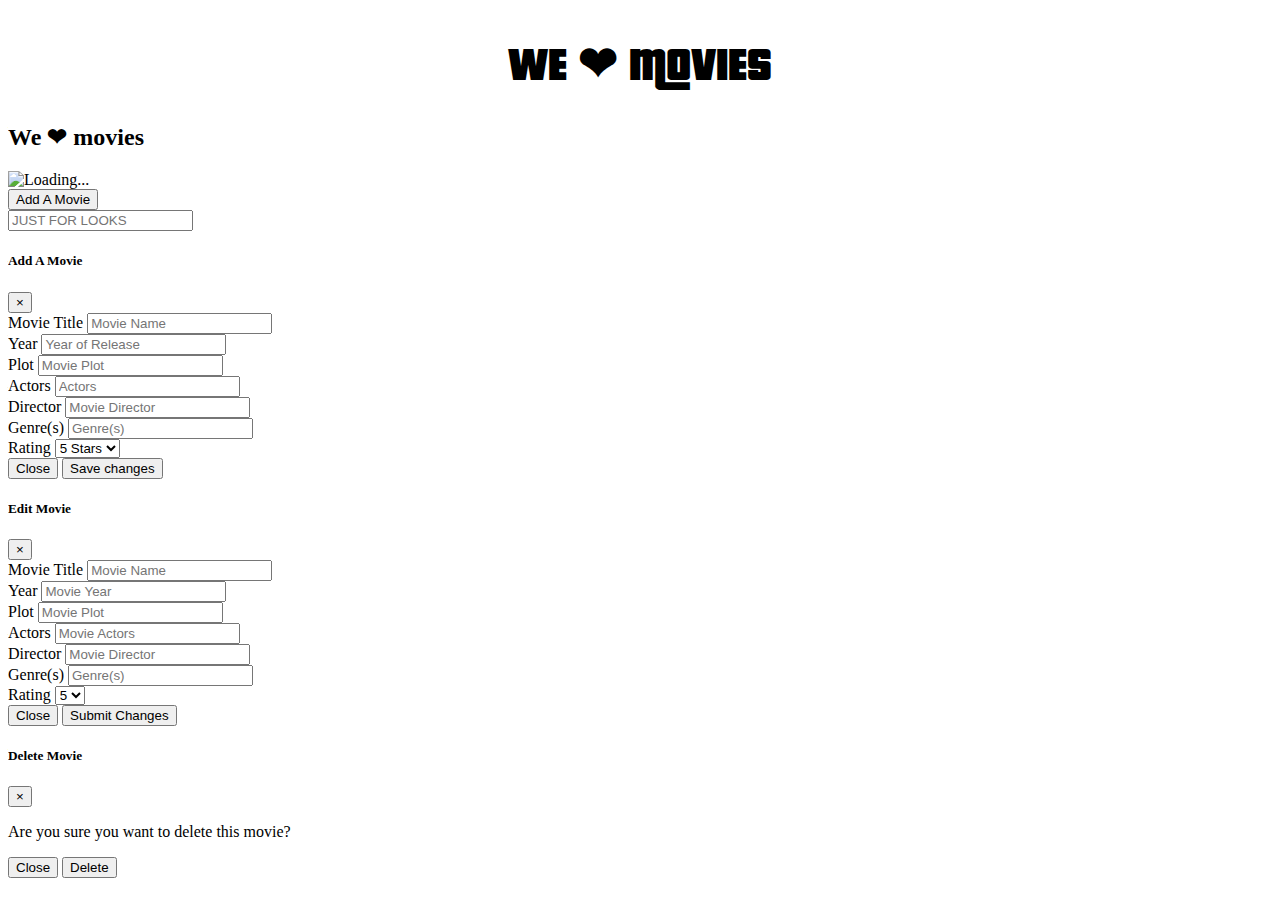
==== movie_app.html @ 2e888e26 "css added" ====
<!DOCTYPE html>
<html lang="en">
<head>
    <meta charset="UTF-8">
    <title>Title</title>
    <link rel="stylesheet" href="https://cdn.jsdelivr.net/npm/bootstrap@4.6.0/dist/css/bootstrap.min.css"
          integrity="sha384-B0vP5xmATw1+K9KRQjQERJvTumQW0nPEzvF6L/Z6nronJ3oUOFUFpCjEUQouq2+l" crossorigin="anonymous">
    <link rel="stylesheet" href="css/movie-project-style.css">
    <link href="https://fonts.googleapis.com/css2?family=Acme&display=swap" rel="stylesheet">
<style>
    @font-face {
        font-family: 'Pricedown';
        src: url('./css/pricedown.ttf') format('truetype');
    }

</style>

</head>


<body>
<header class="container">

    <div class="movie-header d-none d-lg-block d-md-none">
        <div class="branding">
            <!--     <img src="images/empty-chairs.jpg" height="507" width="760"/>-->
        </div>
        <div>
            <h1 class="header-title">WE &#10084 MOVIES</h1>
        </div>
    </div>

    <div class="brand-img-sm d-block d-lg-none">
        <div class="branding">
            <!--      <img src="img/pexels-adrien-olichon-3709370.jpg" alt="Movie Theater">-->
        </div>
        <div>
            <h2 class="title-style-sm">We &#10084 movies</h2>
        </div>
    </div>

</header>


<div id="loading">
    <img id="loading-image" src="https://media.giphy.com/media/3o7bu3XilJ5BOiSGic/giphy.gif" alt="Loading..."/>
</div>

<!-- Button trigger modal -->

<button type="button" class="btn btn-primary" data-toggle="modal" data-target="#addMovieModal">
    Add A Movie
</button>
<form class="form-inline">
    <input class="form-control" id='searchbar' type="search" placeholder="JUST FOR LOOKS" aria-label="Search">
</form>

<!-- add a movie modal -->

<div class="modal fade" id="addMovieModal" tabindex="-1" role="dialog" aria-labelledby="exampleModalLabel"
     aria-hidden="true">
    <div class="modal-dialog" role="document">
        <div class="modal-content">
            <div class="modal-header">
                <h5 class="modal-title">Add A Movie</h5>
                <button type="button" class="close" data-dismiss="modal" aria-label="Close">
                    <span aria-hidden="true">&times;</span>
                </button>
            </div>
            <div class="modal-body">
                <form>
                    <div class="form-group">
                        <label for="new-movie">Movie Title</label>
                        <input type="text" class="form-control autocomplete" id="new-movie"
                               placeholder="Movie Name">
                    </div>
                    <div class="form-group">
                        <label for="new-year">Year</label>
                        <input type="text" class="form-control autocomplete" id="new-year" placeholder="Year of Release">
                    </div>
                    <div class="form-group">
                        <label for="new-plot">Plot</label>
                        <input type="text" class="form-control autocomplete" id="new-plot" placeholder="Movie Plot">
                    </div>
                    <div class="form-group">
                        <label for="new-actors">Actors</label>
                        <input type="text" class="form-control autocomplete" id="new-actors" placeholder="Actors">
                    </div>
                    <div class="form-group">
                        <label for="new-director">Director</label>
                        <input type="text" class="form-control autocomplete" id="new-director" placeholder="Movie Director">
                    </div>
                    <div class="form-group">
                        <label for="new-genre">Genre(s)</label>
                        <input type="text" class="form-control autocomplete" id="new-genre" placeholder="Genre(s)">
                    </div>
                    <div class="form-group">
                        <label for="new-rating">Rating</label>
                        <select class="form-control" id="new-rating">
                            <option>5 Stars</option>
                            <option>4 Stars</option>
                            <option>3 Stars</option>
                            <option>2 Stars</option>
                            <option>1 Star</option>
                        </select>
                    </div>
                </form>
            </div>
            <div class="modal-footer">
                <button type="button" class="btn btn-secondary" data-dismiss="modal">Close</button>
                <button type="submit" class="btn btn-primary" id ="save-button">Save changes</button>
            </div>
        </div>
    </div>
</div>
<!-----Movie List ----->

<section class="container">

    <div id="movieContainer" class="row"></div>

</section>

<!------ Edit Modal ------>
<div class="modal fade modal-style" id="editMovieModal" tabindex="-1" role="dialog" aria-labelledby="editModalLabel"
     aria-hidden="true">
    <div class="modal-dialog" role="document">
        <div class="modal-content">
            <div class="modal-header">
                <h5 class="modal-title" id="editModalLabel">Edit Movie</h5>
                <button type="button" class="close" data-dismiss="modal" aria-label="Close">
                    <span aria-hidden="true">&times;</span>
                </button>
            </div>
            <div class="modal-body">
                <form>
                    <div class="form-group">
                        <label for="movie-edit">Movie Title</label>
                        <input type="text" class="form-control autocomplete" id="movie-edit"
                               placeholder="Movie Name">
                    </div>
                    <div class="form-group">
                        <label for="year-edit">Year</label>
                        <input type="text" class="form-control autocomplete" id="year-edit" placeholder="Movie Year">
                    </div>
                    <div class="form-group">
                        <label for="plot-edit">Plot</label>
                        <input type="text" class="form-control autocomplete" id="plot-edit" placeholder="Movie Plot">
                    </div>
                    <div class="form-group">
                        <label for="actors-edit">Actors</label>
                        <input type="text" class="form-control autocomplete" id="actors-edit" placeholder="Movie Actors">
                    </div>

                    <div class="form-group">
                        <label for="director-edit">Director</label>
                        <input type="text" class="form-control autocomplete" id="director-edit" placeholder="Movie Director">
                    </div>
                    <div class="form-group">
                        <label for="genre-edit">Genre(s)</label>
                        <input type="text" class="form-control autocomplete" id="genre-edit" placeholder="Genre(s)">
                    </div>

                    <div class="form-group">
                        <label for="rating-edit">Rating</label>
                        <select class="form-control" id="rating-edit">
                            <option>5</option>
                            <option>4</option>
                            <option>3</option>
                            <option>2</option>
                            <option>1</option>
                        </select>
                    </div>
                </form>
            </div>
            <div class="modal-footer">
                <button type="button" class="btn btn-secondary" data-dismiss="modal">Close</button>
                <button type="submit" id="edit-submit-button" class="btn btn-primary">Submit Changes</button>
            </div>
        </div>
    </div>
</div>

<!------ Delete Modal ------>
<div class="modal fade modal-style" id="deleteMovieModal" tabindex="-1" role="dialog" aria-labelledby="deleteModalLabel"
     aria-hidden="true">
    <div class="modal-dialog" role="document">
        <div class="modal-content">
            <div class="modal-header">
                <h5 class="modal-title" id="deleteModalLabel">Delete Movie</h5>
                <button type="button" class="close" data-dismiss="modal" aria-label="Close">
                    <span aria-hidden="true">&times;</span>
                </button>
            </div>
            <div class="modal-body">
                <p>Are you sure you want to delete this movie?</p>
            </div>
            <div class="modal-footer">
                <button type="button" class="btn btn-secondary" data-dismiss="modal">Close</button>
                <button type="submit" id="confirm-delete-button" class="btn btn-danger confirm-delete-button">Delete</button>
            </div>
        </div>
    </div>
</div>


<script src="js/jquery-2.x-git.js"></script>
<script src="js/keys.js"></script>

<script src="https://cdn.jsdelivr.net/npm/popper.js@1.16.1/dist/umd/popper.min.js" integrity="sha384-9/reFTGAW83EW2RDu2S0VKaIzap3H66lZH81PoYlFhbGU+6BZp6G7niu735Sk7lN" crossorigin="anonymous"></script>
<script src="https://cdn.jsdelivr.net/npm/bootstrap@4.6.0/dist/js/bootstrap.min.js" integrity="sha384-+YQ4JLhjyBLPDQt//I+STsc9iw4uQqACwlvpslubQzn4u2UU2UFM80nGisd026JF" crossorigin="anonymous"></script>
<script src="js/index.js"></script>

<!--get list of all movies-->

<script>







</script>
</body>
</html>
---- css/movie-project-style.css ----
#movieContainer {
    display: flex;
    flex-direction: row;
    justify-content: space-evenly;
    align-items: center;
    flex-basis: auto;
}
.card-title, .card-subtitle {
    font-family: 'Pricedown';
    text-align: center;
    font-size: x-large;
}
h1{
    font-size: xxx-large;
    text-align: center;
}
#loading {
    display: flex;
    align-items: center;

}
.header-title {
    font-family: 'Pricedown';
}
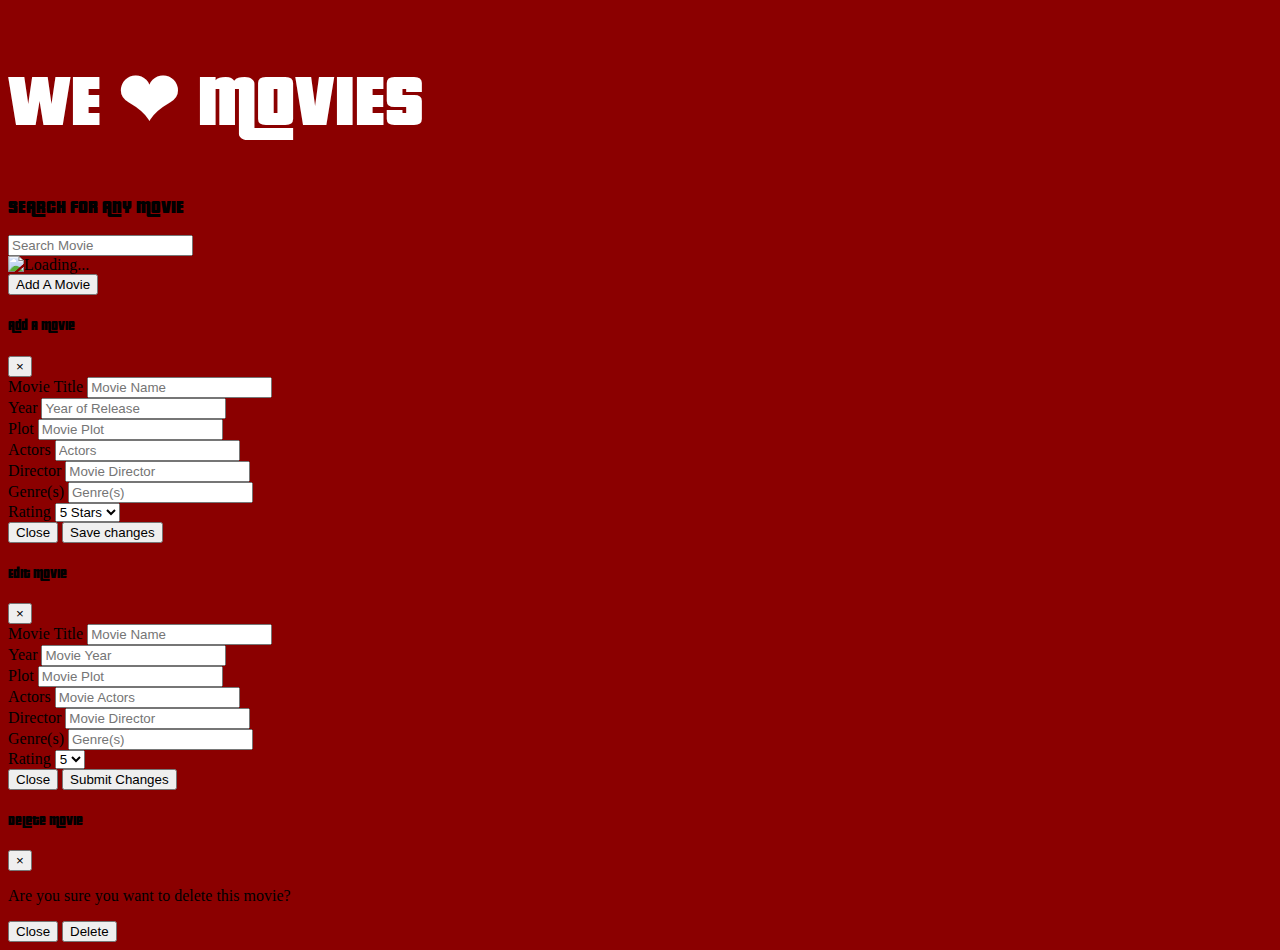
==== commit c8ee1b0b: "messing with formatting and might have broke something" ====
--- a/movie_app.html
+++ b/movie_app.html
@@ -7,53 +7,44 @@
           integrity="sha384-B0vP5xmATw1+K9KRQjQERJvTumQW0nPEzvF6L/Z6nronJ3oUOFUFpCjEUQouq2+l" crossorigin="anonymous">
     <link rel="stylesheet" href="css/movie-project-style.css">
     <link href="https://fonts.googleapis.com/css2?family=Acme&display=swap" rel="stylesheet">
-<style>
-    @font-face {
-        font-family: 'Pricedown';
-        src: url('./css/pricedown.ttf') format('truetype');
-    }
-
-</style>
-
+    <style>
+        @font-face {
+            font-family: 'Pricedown';
+            src: url('./css/pricedown.ttf') format('truetype');
+        }
+    </style>
 </head>
-
-
 <body>
-<header class="container">
-
-    <div class="movie-header d-none d-lg-block d-md-none">
-        <div class="branding">
-            <!--     <img src="images/empty-chairs.jpg" height="507" width="760"/>-->
-        </div>
-        <div>
-            <h1 class="header-title">WE &#10084 MOVIES</h1>
-        </div>
-    </div>
-
-    <div class="brand-img-sm d-block d-lg-none">
-        <div class="branding">
-            <!--      <img src="img/pexels-adrien-olichon-3709370.jpg" alt="Movie Theater">-->
-        </div>
-        <div>
-            <h2 class="title-style-sm">We &#10084 movies</h2>
-        </div>
-    </div>
-
-</header>
-
-
-<div id="loading">
+<nav class="navbar navbar-default">
+    <div class="container">
+        <div class="navbar-header">
+            <h1 class="navbar-brand text-center">WE &#10084 MOVIES</h1>
+        </div>
+    </div>
+</nav>
+
+<div class="container">
+    <div class="jumbotron">
+        <h3 class="text-center"> SEARCH FOR ANY MOVIE</h3>
+        <form id="searchForm">
+            <input type="text" class="form-control" id="searchMovie" placeholder="Search Movie">
+        </form>
+    </div>
+</div>
+
+
+<div class="row" id="loading">
     <img id="loading-image" src="https://media.giphy.com/media/3o7bu3XilJ5BOiSGic/giphy.gif" alt="Loading..."/>
 </div>
 
 <!-- Button trigger modal -->
 
-<button type="button" class="btn btn-primary" data-toggle="modal" data-target="#addMovieModal">
-    Add A Movie
-</button>
-<form class="form-inline">
-    <input class="form-control" id='searchbar' type="search" placeholder="JUST FOR LOOKS" aria-label="Search">
-</form>
+<div id="addAMovie">
+    <button type="button" class="btn btn-primary" data-toggle="modal" data-target="#addMovieModal">
+        Add A Movie
+    </button>
+</div>
+
 
 <!-- add a movie modal -->
 
@@ -76,7 +67,8 @@
                     </div>
                     <div class="form-group">
                         <label for="new-year">Year</label>
-                        <input type="text" class="form-control autocomplete" id="new-year" placeholder="Year of Release">
+                        <input type="text" class="form-control autocomplete" id="new-year"
+                               placeholder="Year of Release">
                     </div>
                     <div class="form-group">
                         <label for="new-plot">Plot</label>
@@ -88,7 +80,8 @@
                     </div>
                     <div class="form-group">
                         <label for="new-director">Director</label>
-                        <input type="text" class="form-control autocomplete" id="new-director" placeholder="Movie Director">
+                        <input type="text" class="form-control autocomplete" id="new-director"
+                               placeholder="Movie Director">
                     </div>
                     <div class="form-group">
                         <label for="new-genre">Genre(s)</label>
@@ -108,7 +101,7 @@
             </div>
             <div class="modal-footer">
                 <button type="button" class="btn btn-secondary" data-dismiss="modal">Close</button>
-                <button type="submit" class="btn btn-primary" id ="save-button">Save changes</button>
+                <button type="submit" class="btn btn-primary" id="save-button">Save changes</button>
             </div>
         </div>
     </div>
@@ -149,12 +142,14 @@
                     </div>
                     <div class="form-group">
                         <label for="actors-edit">Actors</label>
-                        <input type="text" class="form-control autocomplete" id="actors-edit" placeholder="Movie Actors">
+                        <input type="text" class="form-control autocomplete" id="actors-edit"
+                               placeholder="Movie Actors">
                     </div>
 
                     <div class="form-group">
                         <label for="director-edit">Director</label>
-                        <input type="text" class="form-control autocomplete" id="director-edit" placeholder="Movie Director">
+                        <input type="text" class="form-control autocomplete" id="director-edit"
+                               placeholder="Movie Director">
                     </div>
                     <div class="form-group">
                         <label for="genre-edit">Genre(s)</label>
@@ -197,7 +192,8 @@
             </div>
             <div class="modal-footer">
                 <button type="button" class="btn btn-secondary" data-dismiss="modal">Close</button>
-                <button type="submit" id="confirm-delete-button" class="btn btn-danger confirm-delete-button">Delete</button>
+                <button type="submit" id="confirm-delete-button" class="btn btn-danger confirm-delete-button">Delete
+                </button>
             </div>
         </div>
     </div>
@@ -207,18 +203,17 @@
 <script src="js/jquery-2.x-git.js"></script>
 <script src="js/keys.js"></script>
 
-<script src="https://cdn.jsdelivr.net/npm/popper.js@1.16.1/dist/umd/popper.min.js" integrity="sha384-9/reFTGAW83EW2RDu2S0VKaIzap3H66lZH81PoYlFhbGU+6BZp6G7niu735Sk7lN" crossorigin="anonymous"></script>
-<script src="https://cdn.jsdelivr.net/npm/bootstrap@4.6.0/dist/js/bootstrap.min.js" integrity="sha384-+YQ4JLhjyBLPDQt//I+STsc9iw4uQqACwlvpslubQzn4u2UU2UFM80nGisd026JF" crossorigin="anonymous"></script>
+<script src="https://cdn.jsdelivr.net/npm/popper.js@1.16.1/dist/umd/popper.min.js"
+        integrity="sha384-9/reFTGAW83EW2RDu2S0VKaIzap3H66lZH81PoYlFhbGU+6BZp6G7niu735Sk7lN"
+        crossorigin="anonymous"></script>
+<script src="https://cdn.jsdelivr.net/npm/bootstrap@4.6.0/dist/js/bootstrap.min.js"
+        integrity="sha384-+YQ4JLhjyBLPDQt//I+STsc9iw4uQqACwlvpslubQzn4u2UU2UFM80nGisd026JF"
+        crossorigin="anonymous"></script>
 <script src="js/index.js"></script>
 
 <!--get list of all movies-->
 
 <script>
-
-
-
-
-
 
 
 </script>
--- a/css/movie-project-style.css
+++ b/css/movie-project-style.css
@@ -1,25 +1,22 @@
-#movieContainer {
+body {
+    background-color: darkred;
+}
+
+.navbar-brand {
     display: flex;
-    flex-direction: row;
-    justify-content: space-evenly;
-    align-items: center;
-    flex-basis: auto;
+    text-align: center;
+    font-family: 'Pricedown';
+    font-size: 75px;
+    color: white;
 }
-.card-title, .card-subtitle {
-    font-family: 'Pricedown';
-    text-align: center;
-    font-size: x-large;
-}
-h1{
-    font-size: xxx-large;
-    text-align: center;
-}
-#loading {
-    display: flex;
-    align-items: center;
-
-}
-.header-title {
+h3, h5 {
     font-family: 'Pricedown';
 }
-
+.card{
+    background-color: lightgray;
+    color: black;
+    border: 2px solid grey;
+}
+.card:hover {
+    box-shadow: 0px 10px 50px rgb(149, 19, 19);
+}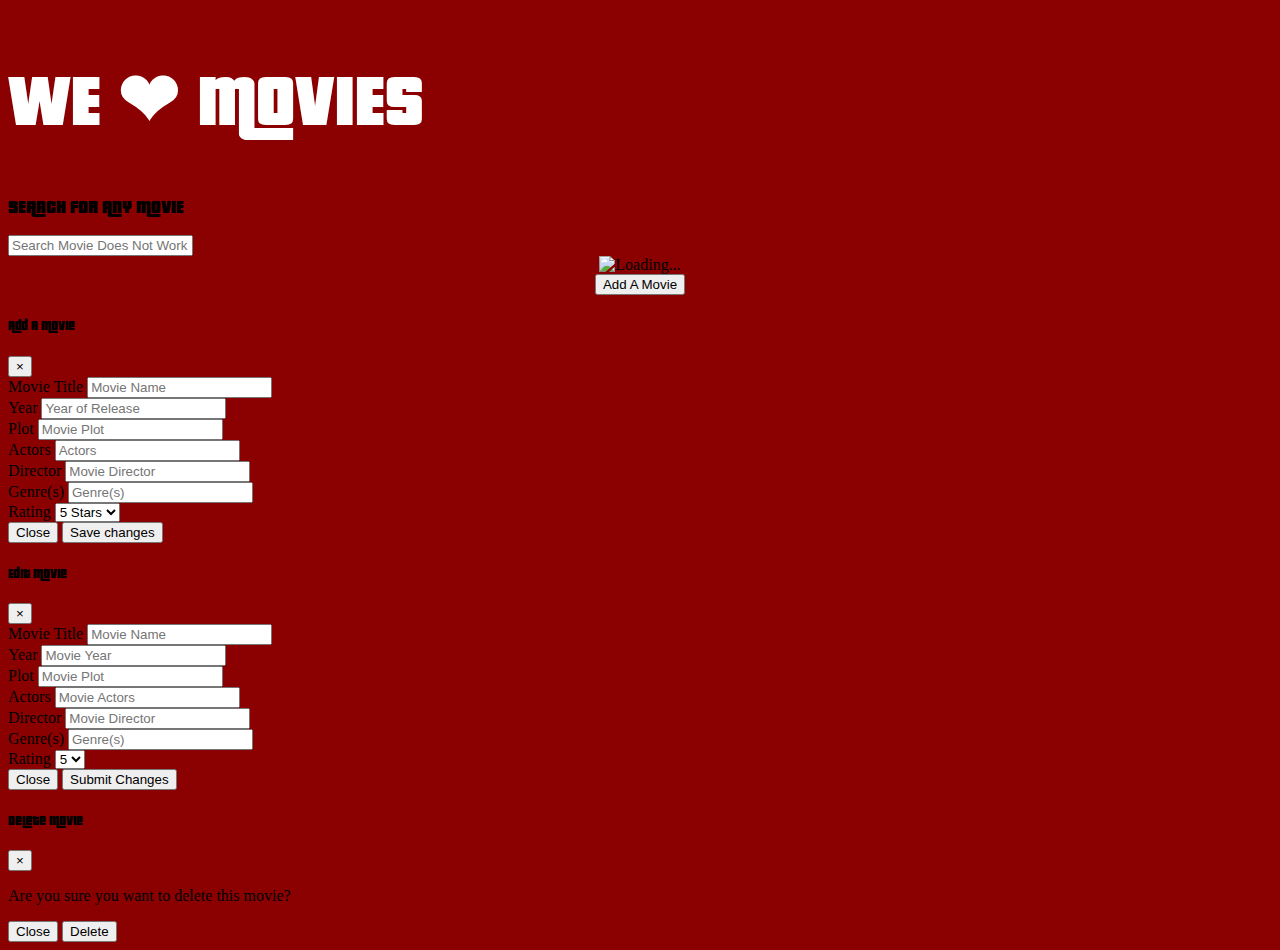
==== commit 1dd2c551: "more styling stuff" ====
--- a/movie_app.html
+++ b/movie_app.html
@@ -27,7 +27,7 @@
     <div class="jumbotron">
         <h3 class="text-center"> SEARCH FOR ANY MOVIE</h3>
         <form id="searchForm">
-            <input type="text" class="form-control" id="searchMovie" placeholder="Search Movie">
+            <input type="text" class="form-control" id="searchMovie" placeholder="Search Movie Does Not Work ATM">
         </form>
     </div>
 </div>
@@ -39,7 +39,7 @@
 
 <!-- Button trigger modal -->
 
-<div id="addAMovie">
+<div class="row" id="addAMovie">
     <button type="button" class="btn btn-primary" data-toggle="modal" data-target="#addMovieModal">
         Add A Movie
     </button>
--- a/css/movie-project-style.css
+++ b/css/movie-project-style.css
@@ -19,4 +19,8 @@
 }
 .card:hover {
     box-shadow: 0px 10px 50px rgb(149, 19, 19);
+}
+.row {
+    display: flex;
+    justify-content: center;
 }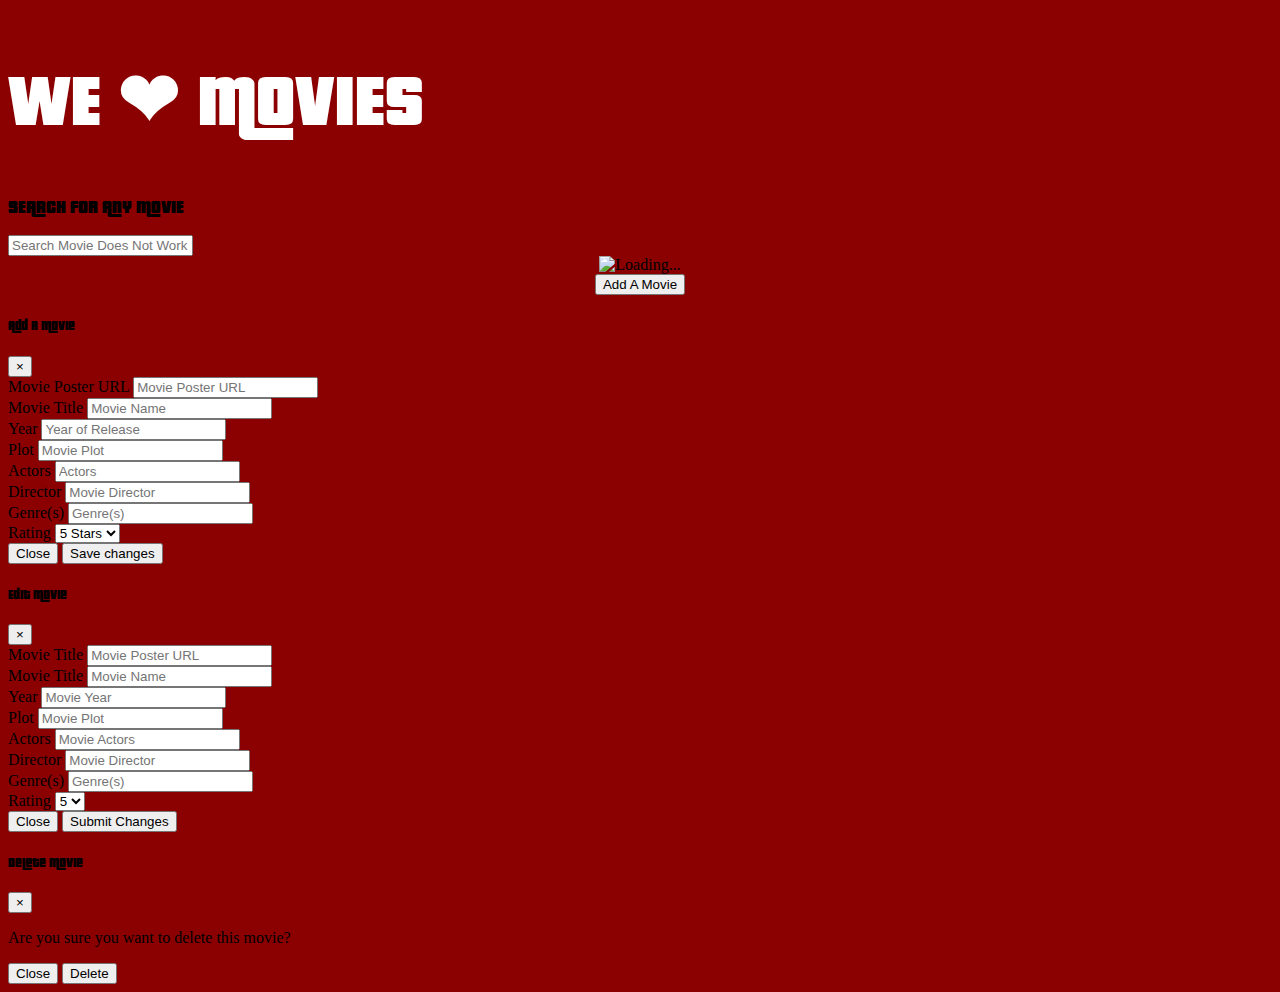
==== commit 6f04fee6: "added poster URLs to HTML" ====
--- a/movie_app.html
+++ b/movie_app.html
@@ -61,6 +61,11 @@
             <div class="modal-body">
                 <form>
                     <div class="form-group">
+                        <label for="new-poster-url">Movie Poster URL</label>
+                        <input type="text" class="form-control autocomplete" id="new-poster-url"
+                               placeholder="Movie Poster URL">
+                    </div>
+                    <div class="form-group">
                         <label for="new-movie">Movie Title</label>
                         <input type="text" class="form-control autocomplete" id="new-movie"
                                placeholder="Movie Name">
@@ -128,6 +133,11 @@
             <div class="modal-body">
                 <form>
                     <div class="form-group">
+                        <label for="poster-url-edit">Movie Title</label>
+                        <input type="text" class="form-control autocomplete" id="poster-url-edit"
+                               placeholder="Movie Poster URL">
+                    </div>
+                    <div class="form-group">
                         <label for="movie-edit">Movie Title</label>
                         <input type="text" class="form-control autocomplete" id="movie-edit"
                                placeholder="Movie Name">
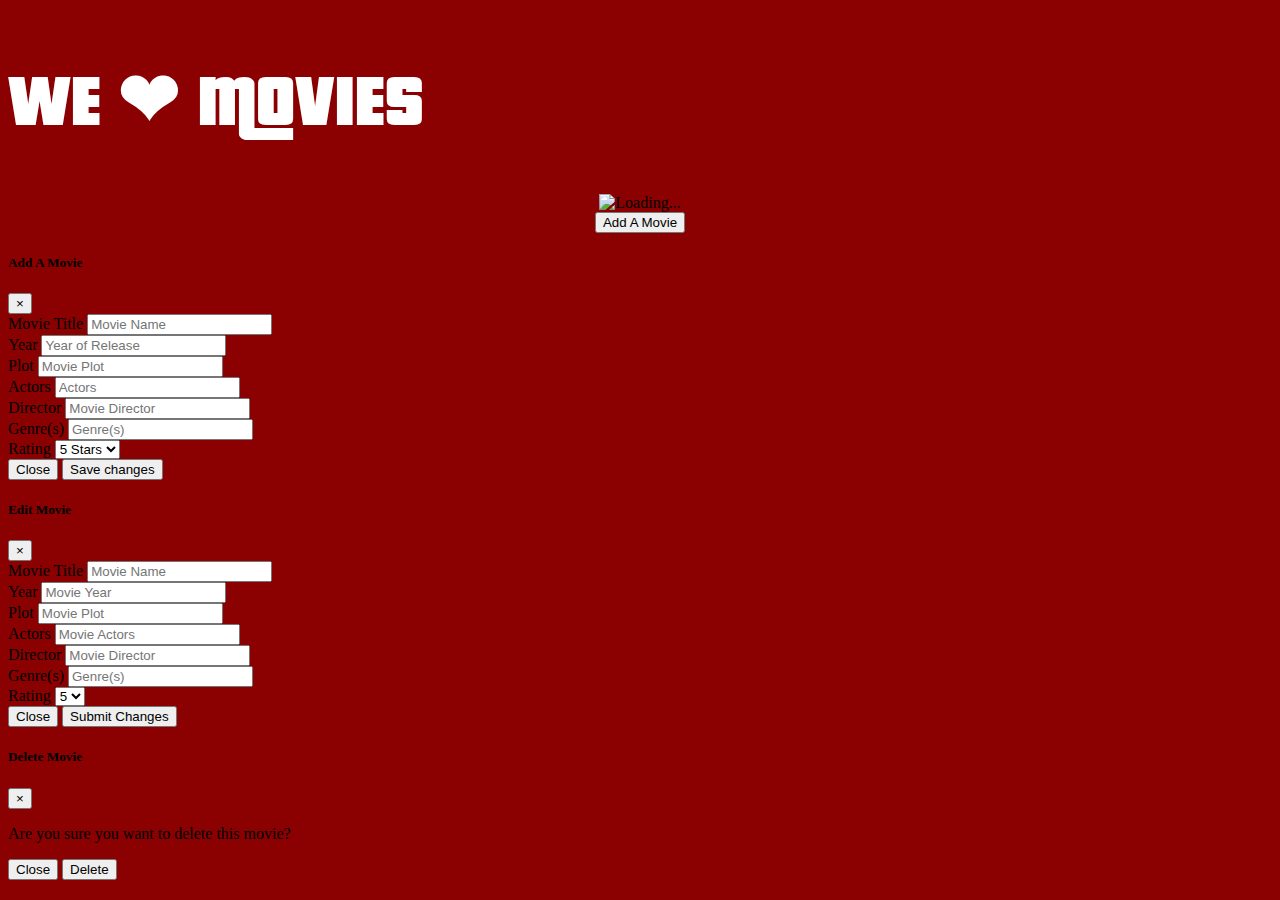
==== commit 4172db57: "card edits" ====
--- a/movie_app.html
+++ b/movie_app.html
@@ -15,23 +15,9 @@
     </style>
 </head>
 <body>
-<nav class="navbar navbar-default">
-    <div class="container">
-        <div class="navbar-header">
-            <h1 class="navbar-brand text-center">WE &#10084 MOVIES</h1>
-        </div>
-    </div>
-</nav>
-
-<div class="container">
-    <div class="jumbotron">
-        <h3 class="text-center"> SEARCH FOR ANY MOVIE</h3>
-        <form id="searchForm">
-            <input type="text" class="form-control" id="searchMovie" placeholder="Search Movie Does Not Work ATM">
-        </form>
-    </div>
-</div>
-
+<header>
+            <h1 class="text-center" id="movie-header">WE &#10084 MOVIES</h1>
+</header>
 
 <div class="row" id="loading">
     <img id="loading-image" src="https://media.giphy.com/media/3o7bu3XilJ5BOiSGic/giphy.gif" alt="Loading..."/>
@@ -40,7 +26,7 @@
 <!-- Button trigger modal -->
 
 <div class="row" id="addAMovie">
-    <button type="button" class="btn btn-primary" data-toggle="modal" data-target="#addMovieModal">
+    <button type="button" class="btn btn-primary btn-lg" data-toggle="modal" data-target="#addMovieModal">
         Add A Movie
     </button>
 </div>
@@ -60,11 +46,7 @@
             </div>
             <div class="modal-body">
                 <form>
-                    <div class="form-group">
-                        <label for="new-poster-url">Movie Poster URL</label>
-                        <input type="text" class="form-control autocomplete" id="new-poster-url"
-                               placeholder="Movie Poster URL">
-                    </div>
+
                     <div class="form-group">
                         <label for="new-movie">Movie Title</label>
                         <input type="text" class="form-control autocomplete" id="new-movie"
@@ -119,7 +101,7 @@
 
 </section>
 
-<!------ Edit Modal ------>
+<!------ Edit Movie Modal ------>
 <div class="modal fade modal-style" id="editMovieModal" tabindex="-1" role="dialog" aria-labelledby="editModalLabel"
      aria-hidden="true">
     <div class="modal-dialog" role="document">
@@ -132,11 +114,7 @@
             </div>
             <div class="modal-body">
                 <form>
-                    <div class="form-group">
-                        <label for="poster-url-edit">Movie Title</label>
-                        <input type="text" class="form-control autocomplete" id="poster-url-edit"
-                               placeholder="Movie Poster URL">
-                    </div>
+
                     <div class="form-group">
                         <label for="movie-edit">Movie Title</label>
                         <input type="text" class="form-control autocomplete" id="movie-edit"
--- a/css/movie-project-style.css
+++ b/css/movie-project-style.css
@@ -2,23 +2,23 @@
     background-color: darkred;
 }
 
-.navbar-brand {
-    display: flex;
-    text-align: center;
+#movie-header {
     font-family: 'Pricedown';
     font-size: 75px;
     color: white;
+
 }
-h3, h5 {
+h3 {
     font-family: 'Pricedown';
 }
+
 .card{
     background-color: lightgray;
     color: black;
     border: 2px solid grey;
 }
 .card:hover {
-    box-shadow: 0px 10px 50px rgb(149, 19, 19);
+    box-shadow: 0px 10px 50px rgb(3, 62, 229);
 }
 .row {
     display: flex;
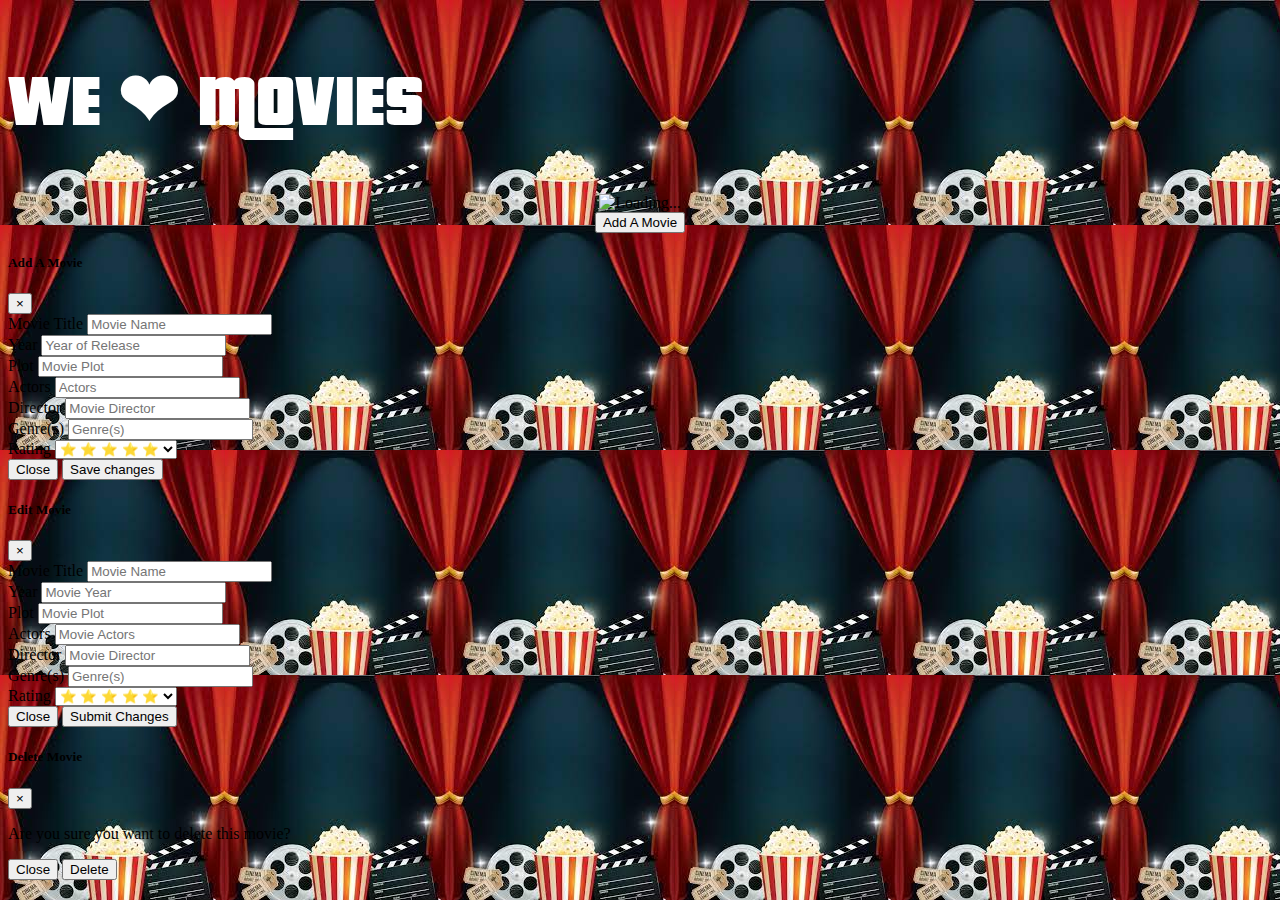
==== commit a0ab81bc: "added background image, stars to rating system, change card background and border" ====
--- a/movie_app.html
+++ b/movie_app.html
@@ -2,7 +2,7 @@
 <html lang="en">
 <head>
     <meta charset="UTF-8">
-    <title>Title</title>
+    <title>We Love Movies</title>
     <link rel="stylesheet" href="https://cdn.jsdelivr.net/npm/bootstrap@4.6.0/dist/css/bootstrap.min.css"
           integrity="sha384-B0vP5xmATw1+K9KRQjQERJvTumQW0nPEzvF6L/Z6nronJ3oUOFUFpCjEUQouq2+l" crossorigin="anonymous">
     <link rel="stylesheet" href="css/movie-project-style.css">
@@ -19,8 +19,9 @@
             <h1 class="text-center" id="movie-header">WE &#10084 MOVIES</h1>
 </header>
 
+<!--LOADING IMAGE-->
 <div class="row" id="loading">
-    <img id="loading-image" src="https://media.giphy.com/media/3o7bu3XilJ5BOiSGic/giphy.gif" alt="Loading..."/>
+    <img id="loading-image" src="https://media.giphy.com/media/26DOMQa5Ib2SmaRZm/giphy.gif" alt="Loading..."/>
 </div>
 
 <!-- Button trigger modal -->
@@ -31,8 +32,15 @@
     </button>
 </div>
 
-
-<!-- add a movie modal -->
+<!-----MOVIE CONTAINER ----->
+
+<section class="container">
+
+    <div id="movieContainer" class="row"></div>
+
+</section>
+
+<!-- ADD A MOVIE MODAL -->
 
 <div class="modal fade" id="addMovieModal" tabindex="-1" role="dialog" aria-labelledby="exampleModalLabel"
      aria-hidden="true">
@@ -49,39 +57,39 @@
 
                     <div class="form-group">
                         <label for="new-movie">Movie Title</label>
-                        <input type="text" class="form-control autocomplete" id="new-movie"
+                        <input type="text" class="form-control" id="new-movie"
                                placeholder="Movie Name">
                     </div>
                     <div class="form-group">
                         <label for="new-year">Year</label>
-                        <input type="text" class="form-control autocomplete" id="new-year"
+                        <input type="text" class="form-control" id="new-year"
                                placeholder="Year of Release">
                     </div>
                     <div class="form-group">
                         <label for="new-plot">Plot</label>
-                        <input type="text" class="form-control autocomplete" id="new-plot" placeholder="Movie Plot">
+                        <input type="text" class="form-control" id="new-plot" placeholder="Movie Plot">
                     </div>
                     <div class="form-group">
                         <label for="new-actors">Actors</label>
-                        <input type="text" class="form-control autocomplete" id="new-actors" placeholder="Actors">
+                        <input type="text" class="form-control" id="new-actors" placeholder="Actors">
                     </div>
                     <div class="form-group">
                         <label for="new-director">Director</label>
-                        <input type="text" class="form-control autocomplete" id="new-director"
+                        <input type="text" class="form-control " id="new-director"
                                placeholder="Movie Director">
                     </div>
                     <div class="form-group">
                         <label for="new-genre">Genre(s)</label>
-                        <input type="text" class="form-control autocomplete" id="new-genre" placeholder="Genre(s)">
+                        <input type="text" class="form-control" id="new-genre" placeholder="Genre(s)">
                     </div>
                     <div class="form-group">
                         <label for="new-rating">Rating</label>
                         <select class="form-control" id="new-rating">
-                            <option>5 Stars</option>
-                            <option>4 Stars</option>
-                            <option>3 Stars</option>
-                            <option>2 Stars</option>
-                            <option>1 Star</option>
+                            <option>&#11088; &#11088; &#11088; &#11088; &#11088;</option>
+                            <option>&#11088; &#11088; &#11088; &#11088;</option>
+                            <option>&#11088; &#11088; &#11088;</option>
+                            <option>&#11088; &#11088;</option>
+                            <option>&#11088;</option>
                         </select>
                     </div>
                 </form>
@@ -93,13 +101,8 @@
         </div>
     </div>
 </div>
-<!-----Movie List ----->
-
-<section class="container">
-
-    <div id="movieContainer" class="row"></div>
-
-</section>
+
+
 
 <!------ Edit Movie Modal ------>
 <div class="modal fade modal-style" id="editMovieModal" tabindex="-1" role="dialog" aria-labelledby="editModalLabel"
@@ -147,11 +150,11 @@
                     <div class="form-group">
                         <label for="rating-edit">Rating</label>
                         <select class="form-control" id="rating-edit">
-                            <option>5</option>
-                            <option>4</option>
-                            <option>3</option>
-                            <option>2</option>
-                            <option>1</option>
+                            <option>&#11088; &#11088; &#11088; &#11088; &#11088;</option>
+                            <option>&#11088; &#11088; &#11088; &#11088;</option>
+                            <option>&#11088; &#11088; &#11088;</option>
+                            <option>&#11088; &#11088;</option>
+                            <option>&#11088;</option>
                         </select>
                     </div>
                 </form>
--- a/css/movie-project-style.css
+++ b/css/movie-project-style.css
@@ -1,5 +1,5 @@
 body {
-    background-color: darkred;
+    background-image: url("[data-uri]");
 }
 
 #movie-header {
@@ -13,12 +13,12 @@
 }
 
 .card{
-    background-color: lightgray;
-    color: black;
-    border: 2px solid grey;
+    background-color: black;
+    color: white;
+    border: 2px solid darkred;
 }
 .card:hover {
-    box-shadow: 0px 10px 50px rgb(3, 62, 229);
+    box-shadow: 10px 10px 50px rgb(255, 201, 0);
 }
 .row {
     display: flex;
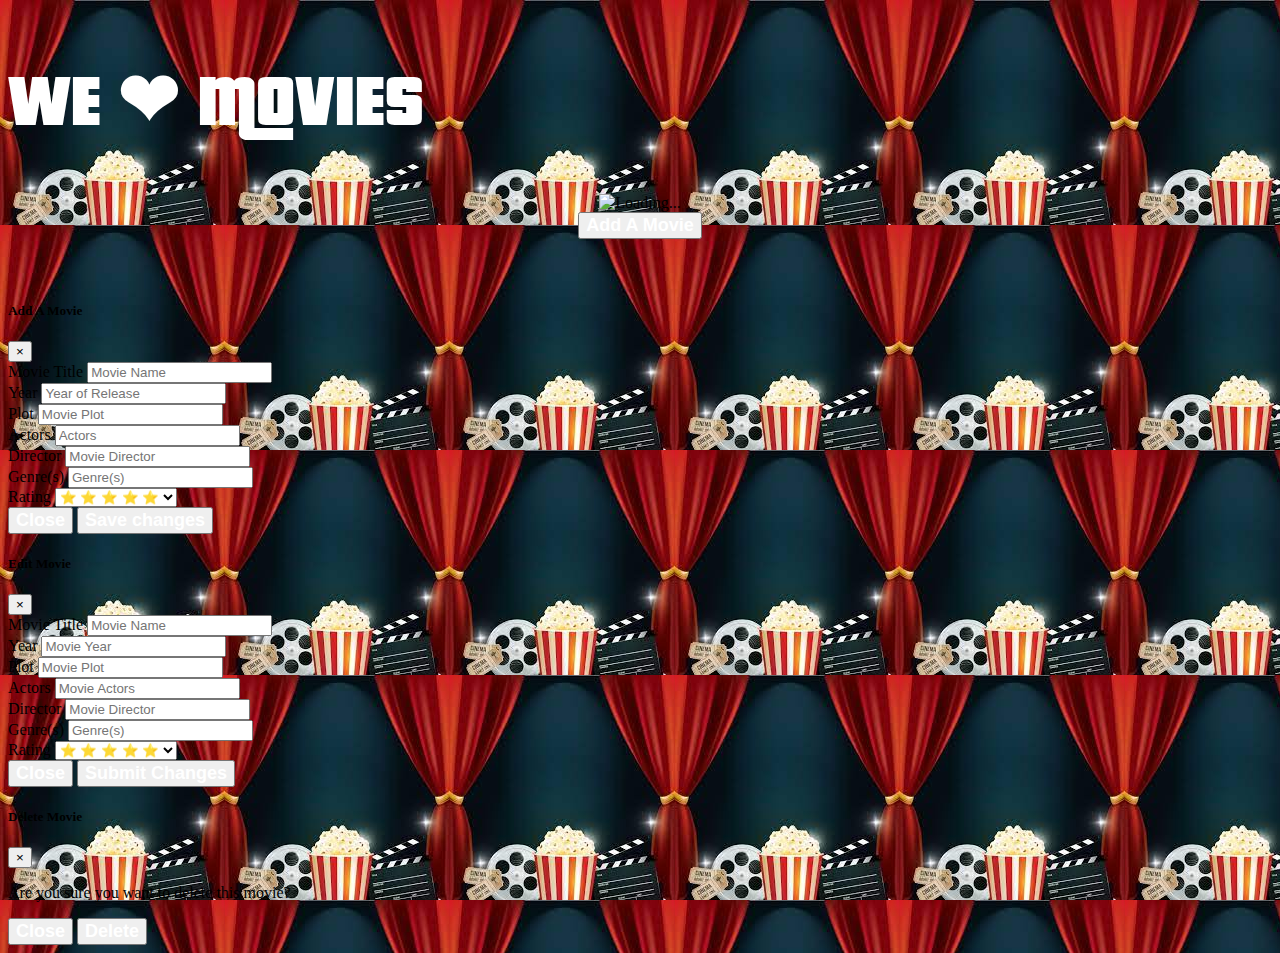
==== commit d17e1092: "add movie button edited" ====
--- a/movie_app.html
+++ b/movie_app.html
@@ -16,21 +16,22 @@
 </head>
 <body>
 <header>
-            <h1 class="text-center" id="movie-header">WE &#10084 MOVIES</h1>
+    <h1 class="text-center" id="movie-header">WE &#10084 MOVIES</h1>
 </header>
 
 <!--LOADING IMAGE-->
 <div class="row" id="loading">
-    <img id="loading-image" src="https://media.giphy.com/media/26DOMQa5Ib2SmaRZm/giphy.gif" alt="Loading..."/>
+    <img id="loading-image" src="https://media.giphy.com/media/MEiZ5h8lOkM7rwideE/giphy.gif" alt="Loading..."/>
 </div>
 
 <!-- Button trigger modal -->
-
-<div class="row" id="addAMovie">
-    <button type="button" class="btn btn-primary btn-lg" data-toggle="modal" data-target="#addMovieModal">
-        Add A Movie
-    </button>
-</div>
+<div class="container">
+    <div class="row" id="addAMovie">
+        <button type="button" class="btn btn-danger btn-block" data-toggle="modal" data-target="#addMovieModal">
+            Add A Movie
+        </button>
+    </div>
+
 
 <!-----MOVIE CONTAINER ----->
 
@@ -39,7 +40,7 @@
     <div id="movieContainer" class="row"></div>
 
 </section>
-
+</div>
 <!-- ADD A MOVIE MODAL -->
 
 <div class="modal fade" id="addMovieModal" tabindex="-1" role="dialog" aria-labelledby="exampleModalLabel"
@@ -101,7 +102,6 @@
         </div>
     </div>
 </div>
-
 
 
 <!------ Edit Movie Modal ------>
--- a/css/movie-project-style.css
+++ b/css/movie-project-style.css
@@ -23,4 +23,12 @@
 .row {
     display: flex;
     justify-content: center;
+}
+#movieContainer {
+    margin: 2em auto;
+}
+.btn {
+    color: white;
+    font-weight: bold;
+    font-size: large;
 }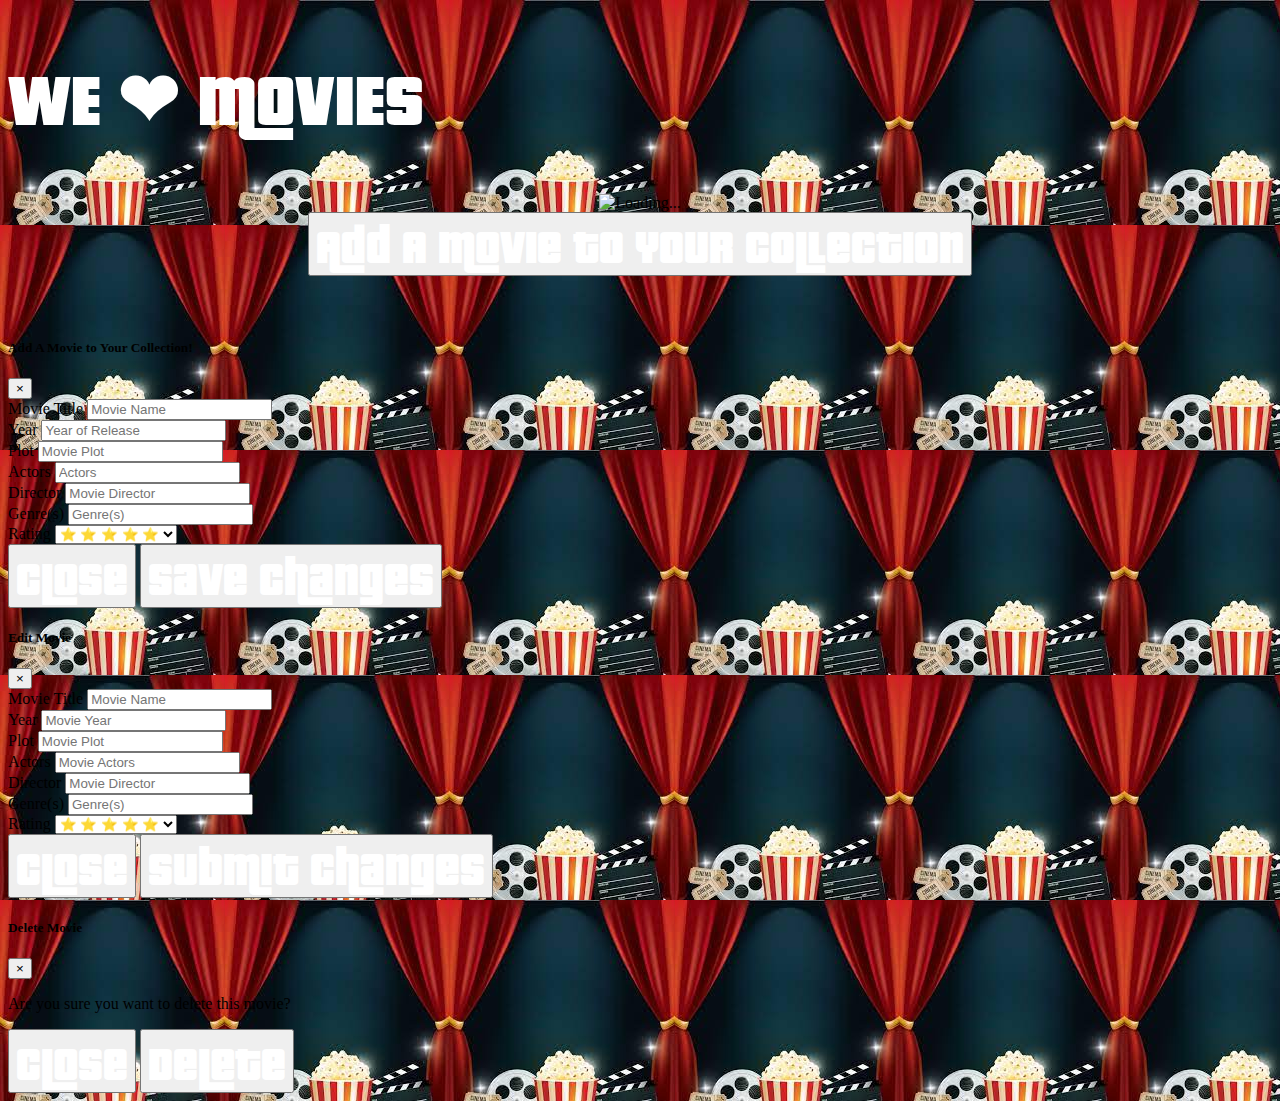
==== commit d02a85f0: "final" ====
--- a/movie_app.html
+++ b/movie_app.html
@@ -28,7 +28,7 @@
 <div class="container">
     <div class="row" id="addAMovie">
         <button type="button" class="btn btn-danger btn-block" data-toggle="modal" data-target="#addMovieModal">
-            Add A Movie
+            Add A Movie to Your Collection
         </button>
     </div>
 
@@ -48,7 +48,7 @@
     <div class="modal-dialog" role="document">
         <div class="modal-content">
             <div class="modal-header">
-                <h5 class="modal-title">Add A Movie</h5>
+                <h5 class="modal-title">Add A Movie to Your Collection!</h5>
                 <button type="button" class="close" data-dismiss="modal" aria-label="Close">
                     <span aria-hidden="true">&times;</span>
                 </button>
--- a/css/movie-project-style.css
+++ b/css/movie-project-style.css
@@ -30,5 +30,6 @@
 .btn {
     color: white;
     font-weight: bold;
-    font-size: large;
+    font-size: xxx-large;
+    font-family: 'Pricedown';
 }